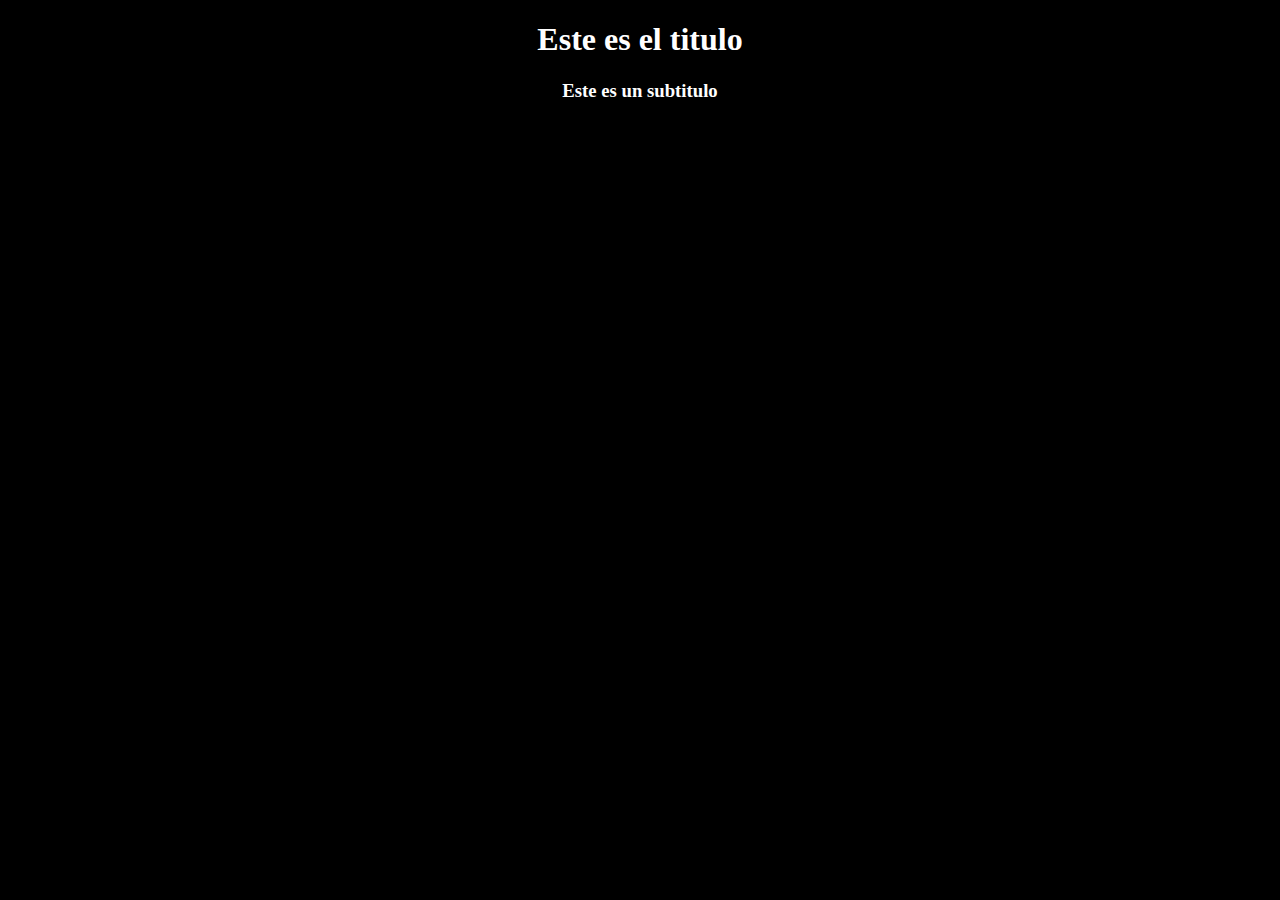
==== blogpost.html @ bb463be7 "Empiezo la prueba de git" ====
<!DOCTYPE html>
<html lang="en">
<head>
    <meta charset="UTF-8">
    <meta http-equiv="X-UA-Compatible" content="IE=edge">
    <meta name="viewport" content="width=device-width, initial-scale=1.0">
    <title>Titulo</title>
    <link rel="stylesheet" href="/css/style.css">
</head>
<body>
    <h1>Este es el titulo</h1>
    <h3>Este es un subtitulo</h3>
    
</body>
</html>
---- css/style.css ----
* {
    background-color: black;
    color: white;
}

body {
    text-align: center;
}
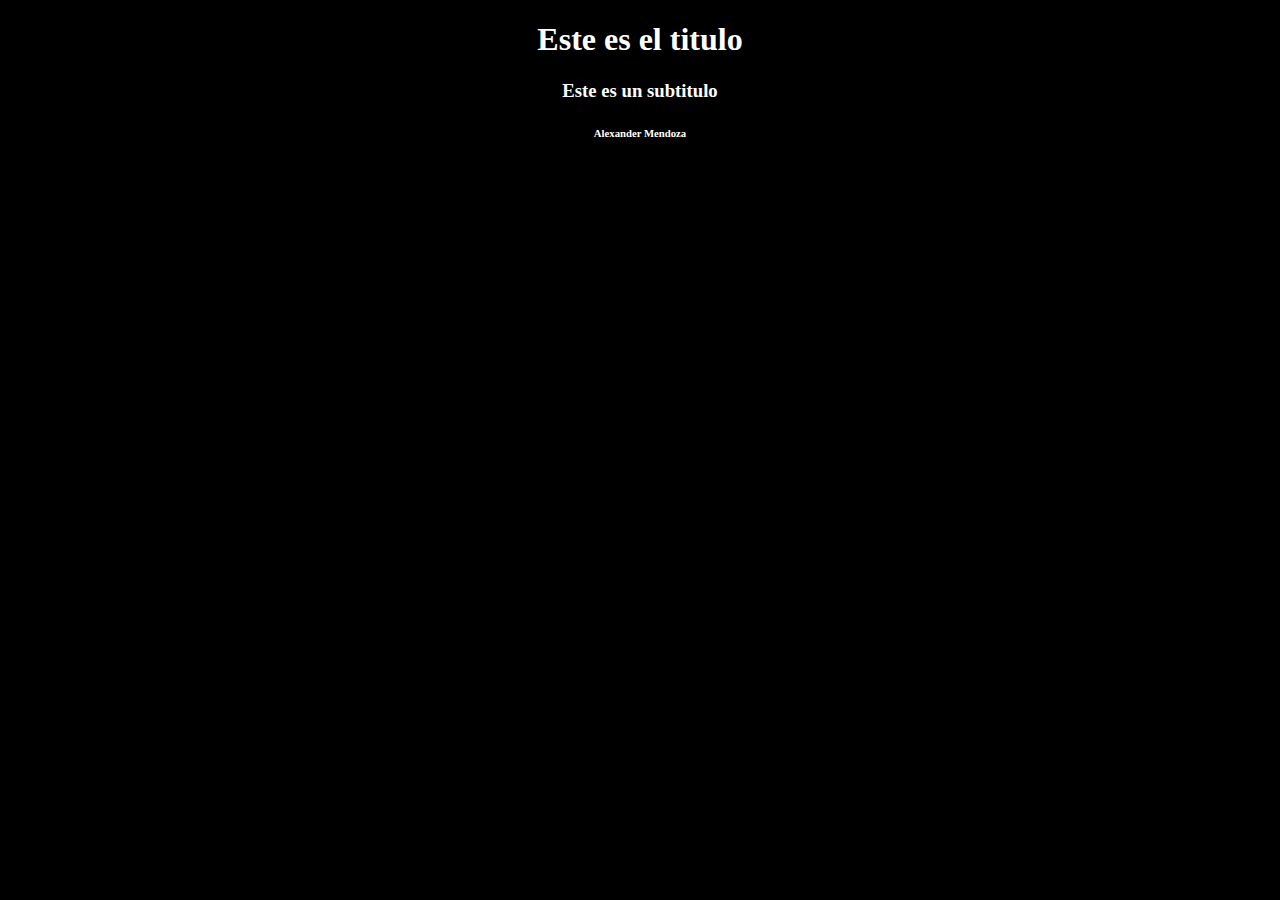
==== commit fc161f96: "Agregar firma" ====
--- a/blogpost.html
+++ b/blogpost.html
@@ -10,6 +10,6 @@
 <body>
     <h1>Este es el titulo</h1>
     <h3>Este es un subtitulo</h3>
-    
+    <h6> Alexander Mendoza</h6>
 </body>
 </html>